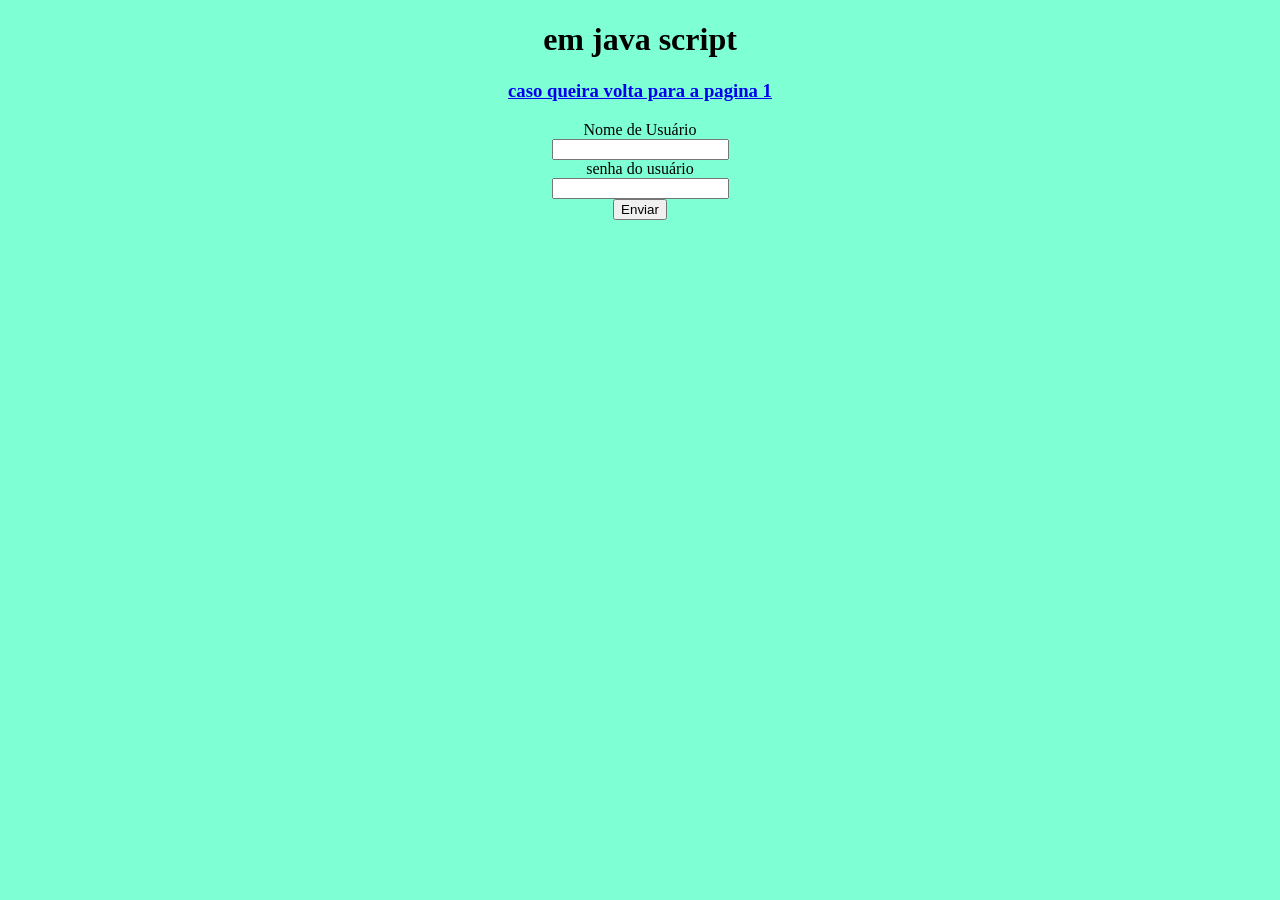
==== index2.html @ 2f6c999f "a" ====
<!DOCTYPE html>
<html lang="en">

<head>
    <meta charset="UTF-8">
    <meta http-equiv="X-UA-Compatible" content="IE=edge">
    <meta name="viewport" content="width=device-width, initial-scale=1.0">
    <title>alg 52</title>
    <script src="main.js"></script>
</head>

<body>
    <div style="text-align: center;">
    <h1><strong>em java script</strong></h1>
    <a href="https://lucasgriesang.github.io/ALG52/">
        <h3><strong>caso queira volta para a pagina 1</strong> </h3>
    </a>
    <script src="main.js"></script>
    <link rel="stylesheet" href="fundo.css">

    <label for="">Nome de Usuário</label><br>
    <input type="text" id= "admin" value="" /><br>

    <label for="">senha do usuário</label><br>
    <input type="number" id="123" value="" /><br>
    <button onclick="senha()">Enviar</button><br>

  
</div>
</body>
</body>

</html>
---- fundo.css ----
body{
background-color: aquamarine;
}
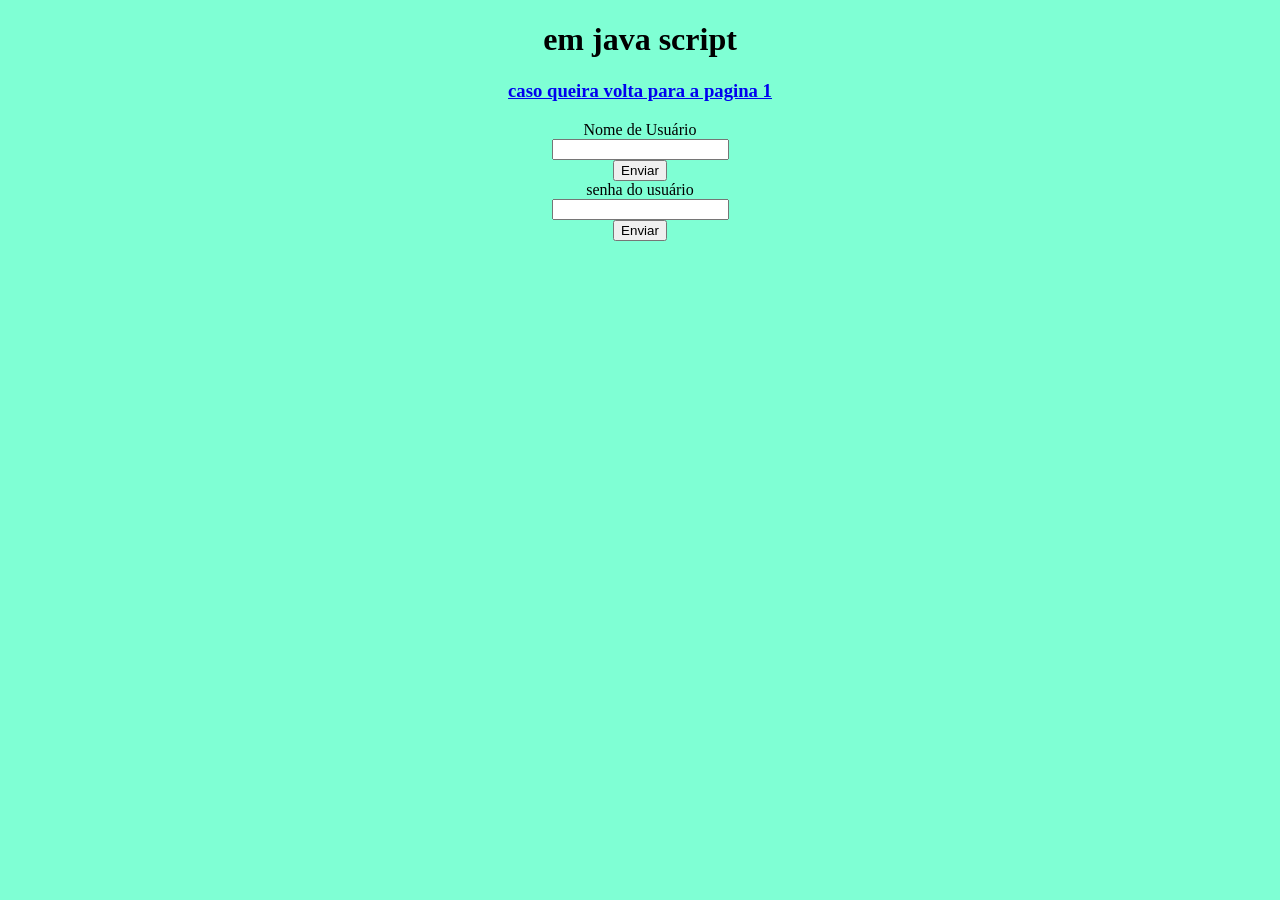
==== commit c68e24e5: "a" ====
--- a/index2.html
+++ b/index2.html
@@ -19,7 +19,8 @@
     <link rel="stylesheet" href="fundo.css">
 
     <label for="">Nome de Usuário</label><br>
-    <input type="text" id= "admin" value="" /><br>
+    <input type="text" id= "admin" value=""/><br>
+    <button onclick="ad()">Enviar</button><br>
 
     <label for="">senha do usuário</label><br>
     <input type="number" id="123" value="" /><br>
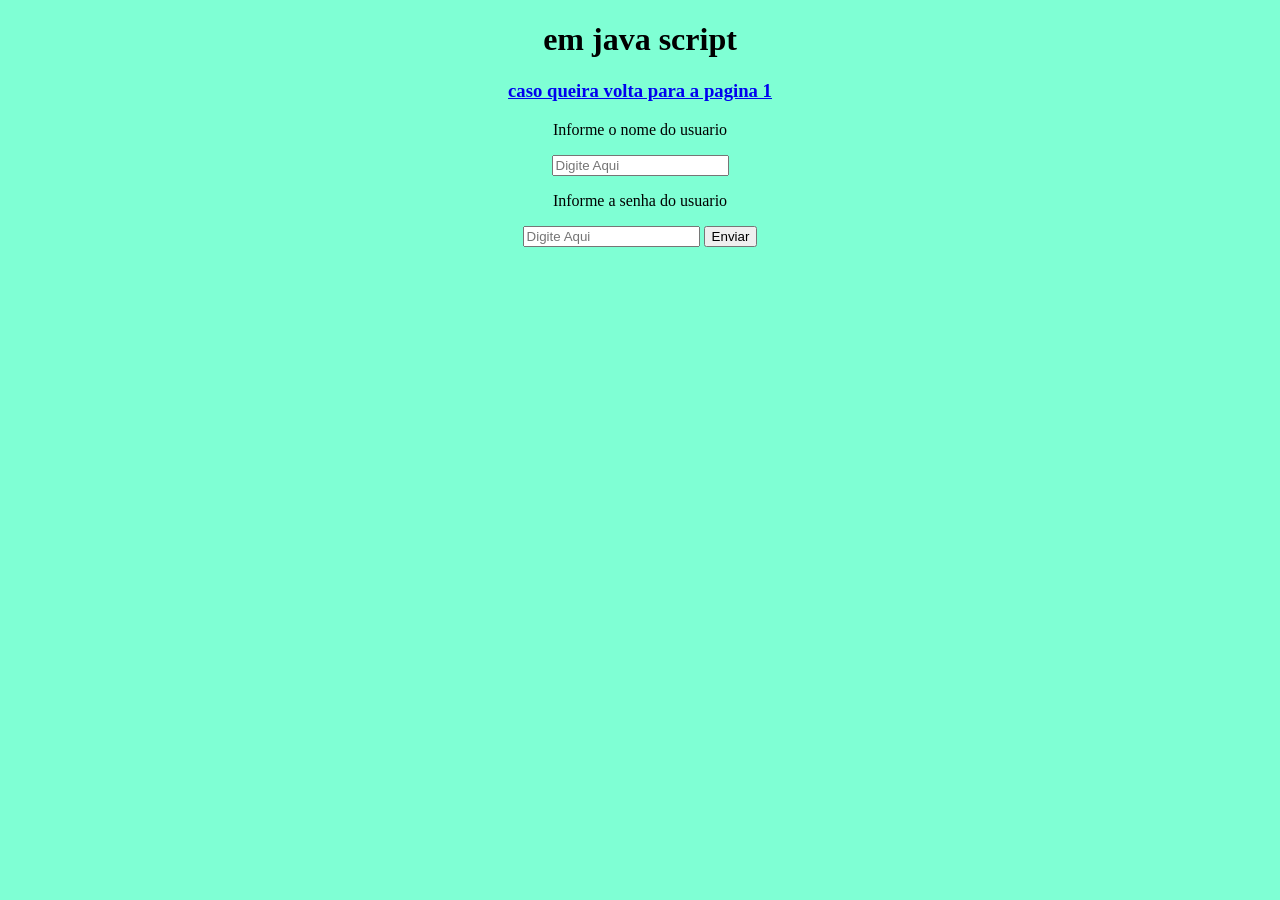
==== commit 80118321: "a" ====
--- a/index2.html
+++ b/index2.html
@@ -18,13 +18,14 @@
     <script src="main.js"></script>
     <link rel="stylesheet" href="fundo.css">
 
-    <label for="">Nome de Usuário</label><br>
-    <input type="text" id= "admin" value=""/><br>
-    <button onclick="ad()">Enviar</button><br>
+    <p>Informe o nome do usuario</p>
+    <input id="admin" type="text" placeholder="Digite Aqui"/>
+    
+    <p>Informe a senha do usuario</p>
+    <input id="senha" type="number" placeholder="Digite Aqui"/>
+    <button onclick="ad()" >Enviar</button>
+    
 
-    <label for="">senha do usuário</label><br>
-    <input type="number" id="123" value="" /><br>
-    <button onclick="senha()">Enviar</button><br>
 
   
 </div>
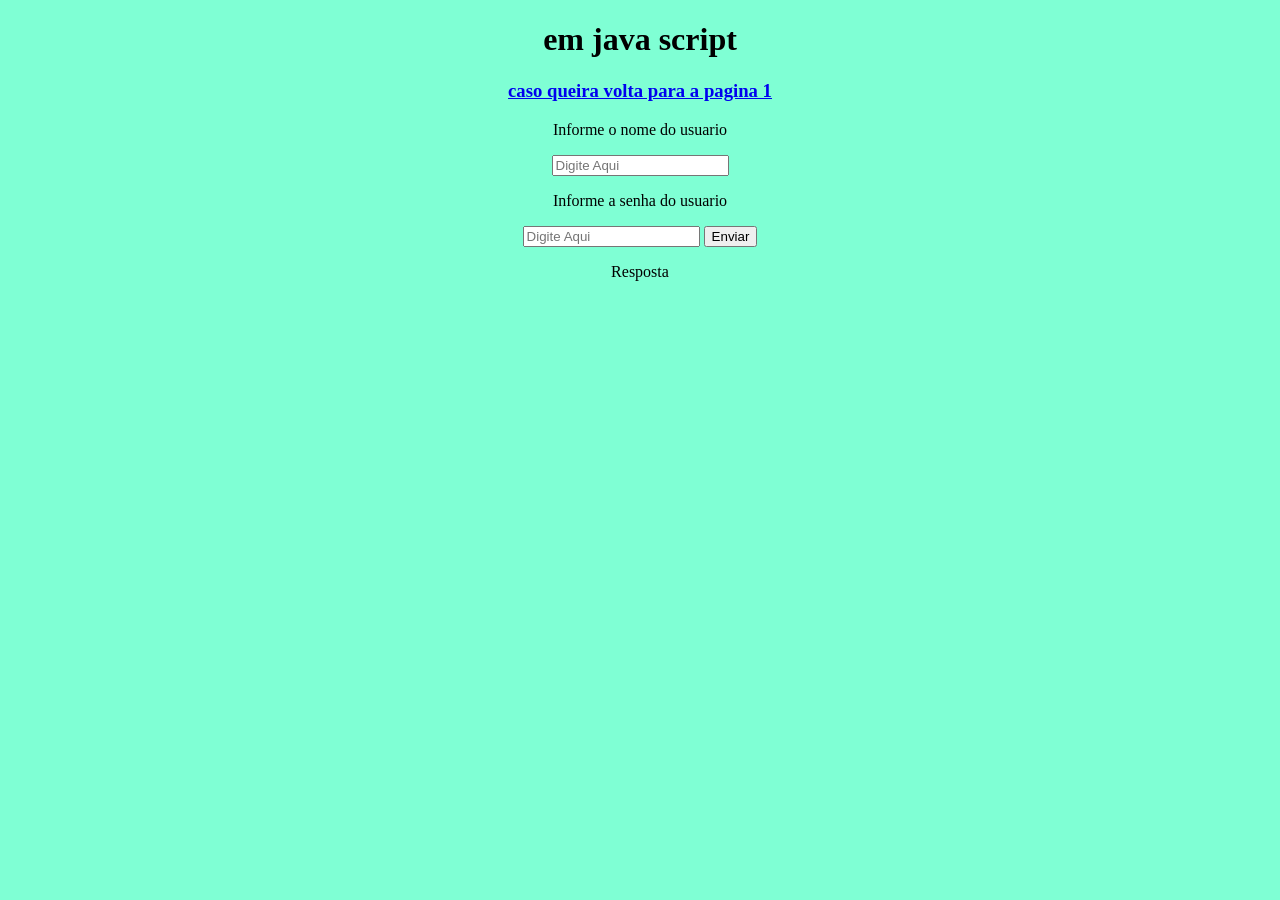
==== commit 1bb62d48: "teste" ====
--- a/index2.html
+++ b/index2.html
@@ -23,11 +23,8 @@
     
     <p>Informe a senha do usuario</p>
     <input id="senha" type="number" placeholder="Digite Aqui"/>
-    <button onclick="ad()" >Enviar</button>
-    
-
-
-  
+    <button onclick="ad()">Enviar</button>
+    <p id="p">Resposta </p>
 </div>
 </body>
 </body>
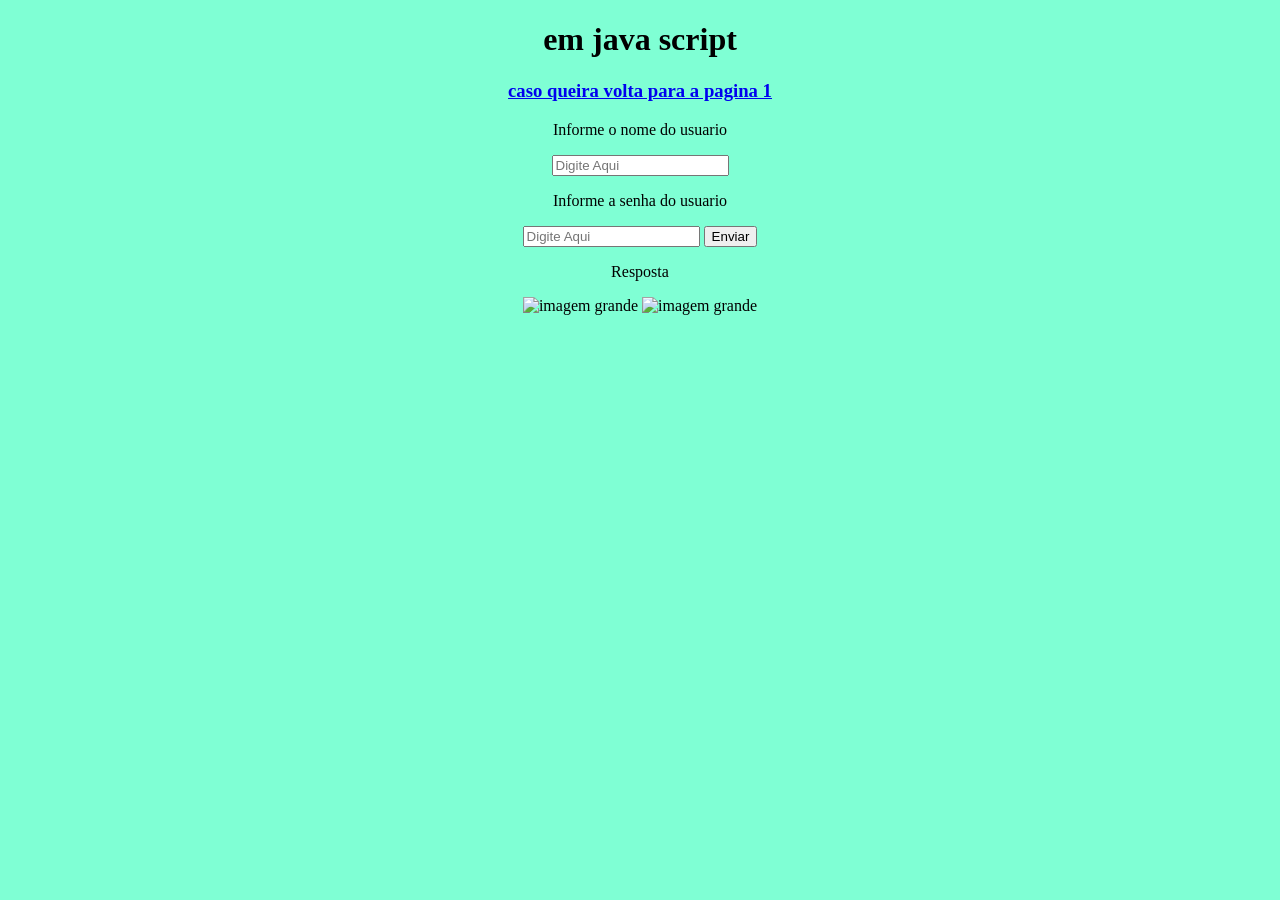
==== commit db93ad6b: "teste" ====
--- a/index2.html
+++ b/index2.html
@@ -25,6 +25,9 @@
     <input id="senha" type="number" placeholder="Digite Aqui"/>
     <button onclick="ad()">Enviar</button>
     <p id="p">Resposta </p>
+    <img src="resultado 2.PNG" width="750px" alt="imagem grande">
+    <img src="resultado 3.PNG" width="750px" alt="imagem grande">
+
 </div>
 </body>
 </body>
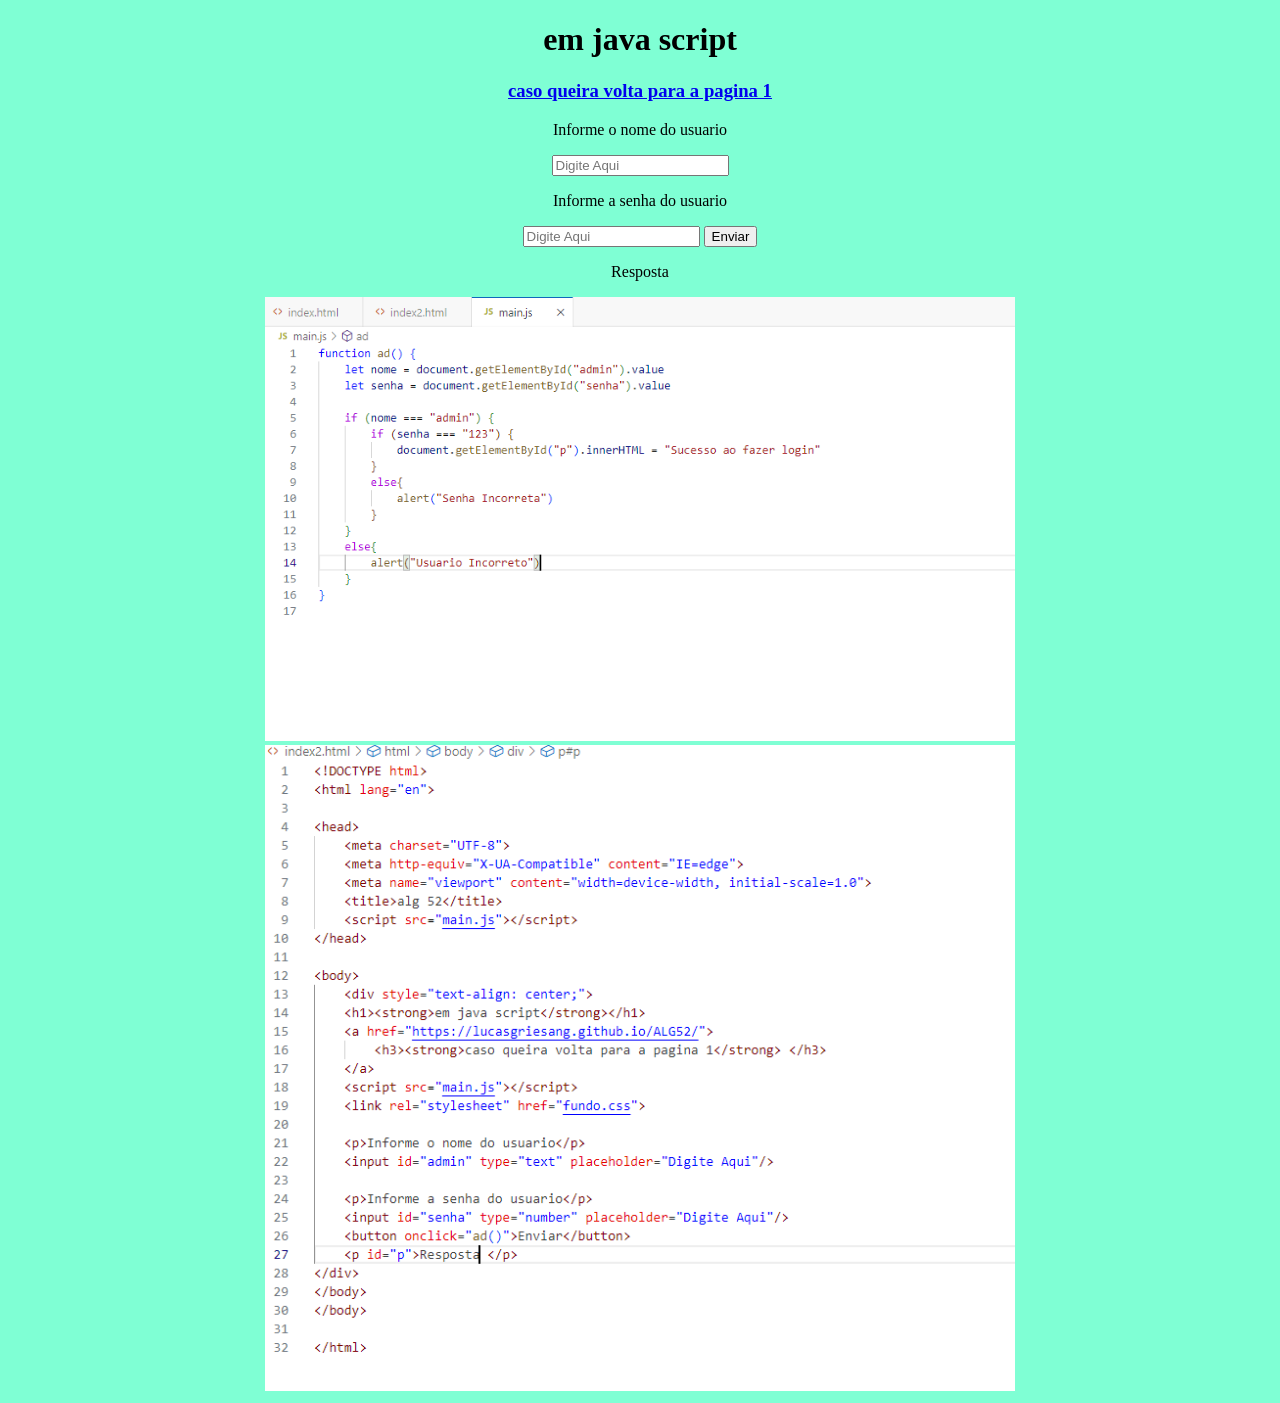
==== commit 103554bf: "s" ====
--- a/index2.html
+++ b/index2.html
@@ -25,8 +25,8 @@
     <input id="senha" type="number" placeholder="Digite Aqui"/>
     <button onclick="ad()">Enviar</button>
     <p id="p">Resposta </p>
-    <img src="resultado 2.PNG" width="750px" alt="imagem grande">
-    <img src="resultado 3.PNG" width="750px" alt="imagem grande">
+    <img src="2.png" width="750px" alt="imagem grande">
+    <img src="3.png" width="750px" alt="imagem grande">
 
 </div>
 </body>
